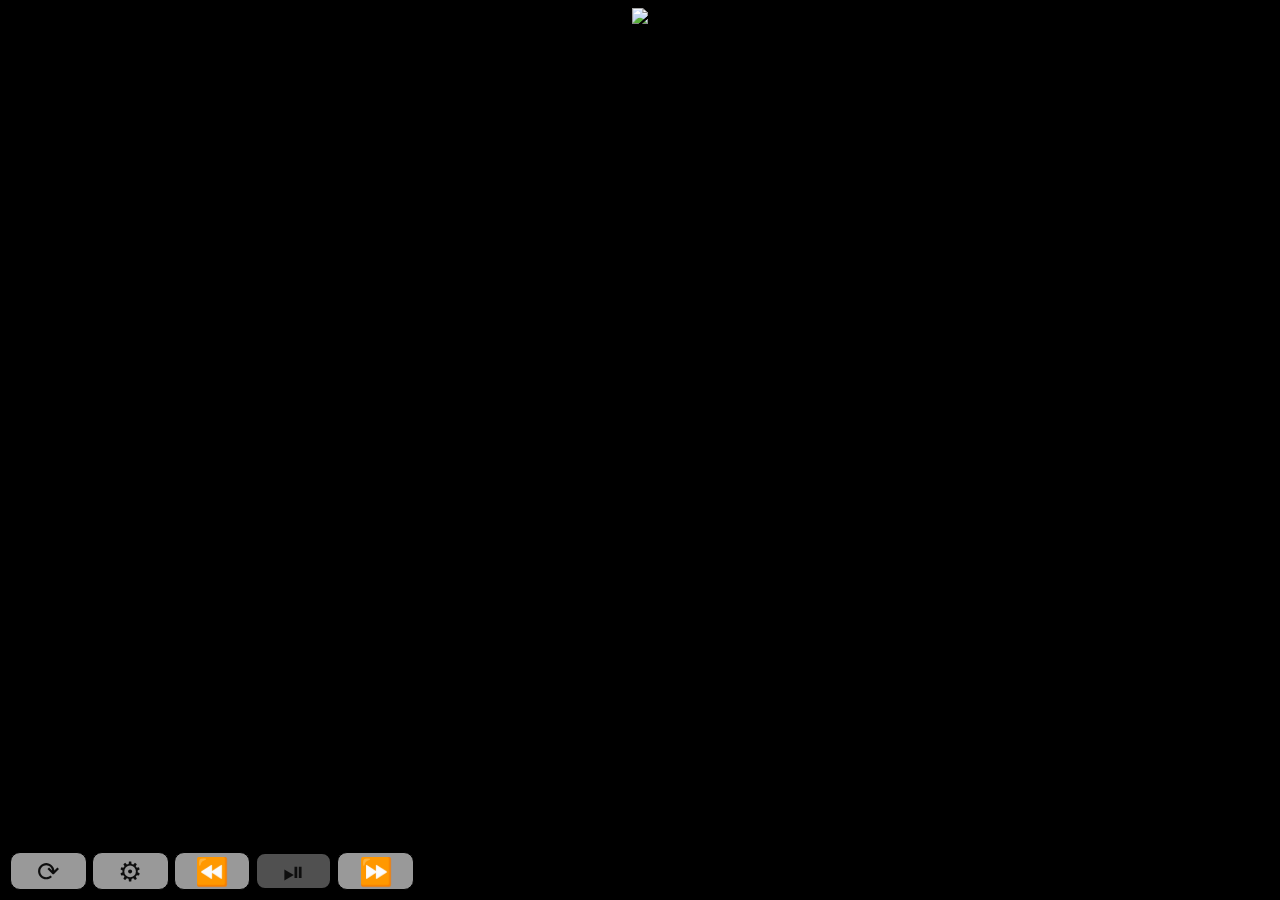
==== html/index.html @ 13df8c62 "Add new UI" ====
<!DOCTYPE html>
<html lang="en">
<head>
    <meta charset="UTF-8">
    <meta name="viewport" content="width=device-width, initial-scale=1.0">
    <link rel="icon" href="favicon.ico" type="image/x-icon">
    <link rel="stylesheet" href="css/magick.min.css">
    <link rel="stylesheet" href="css/style.css">
    <title>pps</title>
</head>
<body>
    <div id="app_ctrl">
      <button id="app_ctrl_reload">⟳</button>
      <button id="app_ctrl_cfg">⚙</button>
      <button id="app_ctrl_prev">⏪</button>
      <button id="app_ctrl_toggle">⏯</button>
      <button id="app_ctrl_next">⏩</button>
    </div>
    <div id="app_info"></div>
    <div id="image_info"></div>
    <div id="app_config">
      <button type="checkbox"> Embed QR code<br/>
      Target size: <input type="text" id="target_width"/> x <input type="text" id="target_height"/>
    </div>
    <img id="image_holder"/>

    <script src="js/miniJQuery.js"></script>
    <script src="js/localStorageManager.js"></script>
    <script src="js/visibilityCallback.js"></script>
    <script src="js/app.js"></script>
</body>
</html>
---- html/css/magick.min.css ----
@charset "UTF-8";@import url(https://fonts.googleapis.com/css2?family=Averia+Libre:ital,wght@0,400;0,700;1,400;1,700&family=Averia+Serif+Libre:ital,wght@0,300;0,700;1,300;1,700&family=Caveat&family=Courier+Prime:ital,wght@0,400;0,700;1,400;1,700&family=Spectral:ital,wght@0,300;0,600;1,300;1,600&display=swap&family=Noto+Sans+Symbols+2&display=swap);*,html{box-sizing:border-box}body,h1,h2,h3,h4{font-style:normal;color:var(--fg)}h1,h2{text-transform:uppercase}figure,footer,header h1,header nav ul{text-align:center}dl,figcaption,form,img{margin:.8rem 0}figure code,figure pre,th{text-align:left}*,blockquote footer,figure img{margin:0;padding:0}*,figure,figure img{padding:0}:root{--fg:#0e0e0e;--bg:#fefefe;--form-bg:#fbfbfb;--form-fg:#00004d;--form-fg-placeholder:#00004d9a}@media (prefers-color-scheme:dark){:root{--fg:#fefefe;--bg:#0e0e0e;--form-bg:#1a1a1a;--form-fg:#fefefe;--form-fg-placeholder:#fefefe9a}}html{font-size:62.5%}body{font-size:1.8rem;background-color:var(--bg);font-family:"Averia Serif Libre",serif;line-height:2.2rem;font-weight:300;counter-reset:sidenote-counter}b,h1,h2,h3,h4,strong{font-weight:600}article,main{margin:auto;max-width:76rem;padding:0 1rem;width:100%;position:relative}footer,header,section{margin:.7rem;padding:.7rem}@media (max-width:600px){html{font-size:56%}article,main{padding:0 .2rem}footer,header,section{margin-top:.2rem;margin-bottom:.2rem}}footer>:last-child,header>:last-child,section>:last-child{margin-bottom:0}h1,h2,h3,h4,p{margin:1.6rem 0}header{margin-top:12rem;margin-bottom:8rem}@media (max-width:600px){header{margin:0;padding:1.2rem}}footer{margin-top:5rem;margin-bottom:2rem}a{color:var(--fg)}em,i{font-size:calc(1em + .1rem)}h1,h2,h3,h4{font-family:"Averia Libre",cursive}blockquote footer cite,blockquote p,h4{font-style:italic}h1{font-size:3.6rem;line-height:3.3rem}h2{font-size:2.25rem;margin:1.2rem 0}h3,h4{font-size:2.025rem}h3:before{font-family:"Noto Sans Symbols 2",sans-serif;content:"🙛 "}header h1{font-size:4rem;color:var(--fg);padding:4rem 0 1.2rem;margin-bottom:1rem}header h1:after,header h1:before{content:"✦";color:var(--fg);font-size:1.5rem;vertical-align:middle;padding:0 .5rem}header nav ul{list-style-type:none;margin-top:1rem;padding-inline-start:0}header nav ul li{display:inline;margin:0 1.2rem}header nav ul li a{text-decoration:none;color:var(--fg)}header nav ul li a::before{content:"❯ ";opacity:0}header nav ul li a:hover::before{opacity:1}:where(main ol,main ul){margin-inline-start:0;padding-inline-start:3rem;margin:.8rem 0}dd{margin:0 1.6rem}img{max-width:100%;height:auto}figure{margin:2rem 0}figure *{margin-left:auto;margin-right:auto}figcaption{font-size:1.8rem}form{display:grid;grid-template-columns:1fr 1fr;gap:10px;padding:1rem;box-shadow:0 0 10px 0 rgba(0,0,0,.1);background-color:var(--form-bg)}form fieldset,form input[type=email],form input[type=number],form input[type=password],form input[type=search],form input[type=tel],form input[type=text],form input[type=url],form label,form textarea{grid-column:span 2}form button,form input,form textarea{width:100%;resize:vertical}input[type=checkbox],input[type=radio]{width:auto;margin-right:.5rem}input[type=checkbox]+label,input[type=radio]+label{margin-right:2rem}input[type=checkbox]:disabled+label,input[type=radio]:disabled+label{text-decoration:line-through;opacity:.5}input[type=email],input[type=number],input[type=password],input[type=search],input[type=tel],input[type=text],input[type=url],select,textarea{-webkit-appearance:none;-moz-appearance:none;appearance:none;box-shadow:none;box-sizing:inherit;border:none;padding:.4rem 1rem;margin-bottom:1.6rem;color:var(--fg);background-color:transparent;border-bottom:1px solid var(--fg);border-radius:0;font-family:Caveat,cursive;font-size:2.6rem;color:var(--form-fg);caret-color:var(--form-fg)}input[type=email]:disabled,input[type=number]:disabled,input[type=password]:disabled,input[type=search]:disabled,input[type=tel]:disabled,input[type=text]:disabled,input[type=url]:disabled,select:disabled,textarea:disabled{border-bottom:1px dashed var(--fg);text-decoration:line-through}input::placeholder,textarea::placeholder{color:var(--form-fg-placeholder)}input[type=email]:focus,input[type=number]:focus,input[type=password]:focus,input[type=search]:focus,input[type=tel]:focus,input[type=text]:focus,input[type=url]:focus,select:focus,textarea:focus{outline:0;border-bottom:2px solid var(--fg);margin-bottom:calc(1.6rem - 1px)}button,input[type=button],input[type=reset],input[type=submit]{background-color:transparent;color:var(--fg);padding:10px;margin-top:1.6rem;border:1px solid var(--fg);cursor:pointer}fieldset{border:1px solid var(--fg);width:fit-content}form fieldset{width:100%}button:disabled,input[type=button]:disabled,input[type=reset]:disabled,input[type=submit]:disabled{opacity:.5;border-style:dashed;cursor:not-allowed;text-decoration:line-through}table{border-spacing:0}td,th{padding:.4rem 1rem}td:first-child,th:first-child{padding-left:0}td:last-child,th:last-child{padding-right:0}th{border-bottom:2px solid var(--fg)}blockquote{padding:1rem 1.6rem;overflow-y:hidden;width:fit-content;max-width:80%;margin:2rem auto}blockquote p{font-family:Spectral,serif;font-size:2.1rem;font-weight:300;line-height:2.4rem;margin:2.1rem 0}blockquote footer{float:right;text-align:right;width:55%;font-family:Spectral,serif;font-style:normal;font-size:1.4rem}pre:has(code){padding:1rem 1.6rem;margin:1.6rem 0;overflow-y:hidden;font-family:"Courier Prime",monospace;font-size:1.6rem;border-top:2px solid var(--fg);border-bottom:2px solid var(--fg)}code{font-family:"Courier Prime",monospace;font-size:1.6rem}pre .line-number{float:left;margin:0 1.5rem 0 -1.5rem;border-right:1px solid;text-align:right}pre .line-number span{display:block;padding:0 .8rem 0 1.6rem}.sidenote,aside{float:right;clear:right;width:40%;margin:1rem 1rem 1rem 3rem;padding:.5rem .5rem .5rem 2rem;border-left:3px solid var(--fg);font-size:1.4rem;line-height:1.3}aside h1,aside h2,aside h3,aside h4{margin-top:0}@media (min-width:calc(760px + 400px)){.sidenote{--distance-from-main:3rem;--self-width:min(calc((100vw - 760px)/2 - (var(--distance-from-main))), 40%);margin:0;padding:0;border:none;width:var(--self-width);margin-right:calc(calc(var(--self-width) + var(--distance-from-main)) * -1)}}.sidenote-anchor{counter-increment:sidenote-counter}.sidenote-anchor:after,.sidenote:before{font-size:1.3rem;position:relative;font-family:Spectral,serif}.sidenote-anchor:after{content:counter(sidenote-counter);top:-.5rem;left:.1rem}.sidenote:before{content:counter(sidenote-counter) " ";top:-.5rem}
---- html/css/style.css ----
html, body {
  margin: 0;
  padding: 0;
  border: 0;
  overflow: hidden;
  display: flex;
  justify-content: center; /* Center horizontally */
  align-items: center; /* Center vertically */
  background-color: black;
}

#image_holder {
  max-width: 100vw;
  max-height: 100vh;
}

#image_info {
  position: fixed;
  z-index: 9999; /* Ensure it appears above other content */
  top: 10px;
  right: 10px;
  width: 25%;

  max-height: 25%;
  overflow-y: auto;

  border: 1px solid rgba(0, 0, 0);
  border-radius: 10px; /* Adjust border radius as needed for rounded corners */
  border: 1px black solid;

  padding: 10px; /* Optional: add padding for better appearance */
  color: rgba(55, 55, 55, 0.8);
  background-color: rgba(255, 255, 255, 0.8);
}

#app_config {
  display: none;
  position: fixed;
  z-index: 9999; /* Ensure it appears above other content */
  top: 10px;
  left: 10px;
  width: 25%;

  max-height: 25%;
  overflow-y: auto;

  border: 1px solid rgba(0, 0, 0);
  border-radius: 10px; /* Adjust border radius as needed for rounded corners */
  border: 1px black solid;

  padding: 10px; /* Optional: add padding for better appearance */
  color: rgba(55, 55, 55, 0.8);
  background-color: rgba(255, 255, 255, 0.8);
}



#app_ctrl {
  position: fixed;
  z-index: 9999; /* Ensure it appears above other content */
  bottom: 10px; /* Adjust as needed */
  left: 10px; /* Adjust as needed */
}
#app_ctrl button {
  border: 1px solid rgba(0, 0, 0);
  border-radius: 10px;

  padding: 3px;
  margin-top: 0;
  background-color: rgba(255, 255, 255, 0.6);

  width: 6vw;
  height: 3vw;
  font-size: 3cqh;
}

#app_ctrl button.enabled {
  border: 2px black solid !important;
  background-color: rgba(200, 200, 200, 0.4) !important;
}

#app_info {
  position: fixed;
  top: 50%;
  left: 50%;

  width: 50vw;
  height: 50vh;

  transform: translate(-50%, -50%);
  z-index: 9999; /* Ensure it appears above other elements */

  border: 1px solid rgba(255, 255, 255);
  border-radius: 10px; /* Adjust border radius as needed for rounded corners */
  border: 1px black solid;

  background-color: rgba(0, 0, 0, 0.9);

  display: none;
  justify-content: center; /* Center horizontally */
  align-items: center; /* Center vertically */
}
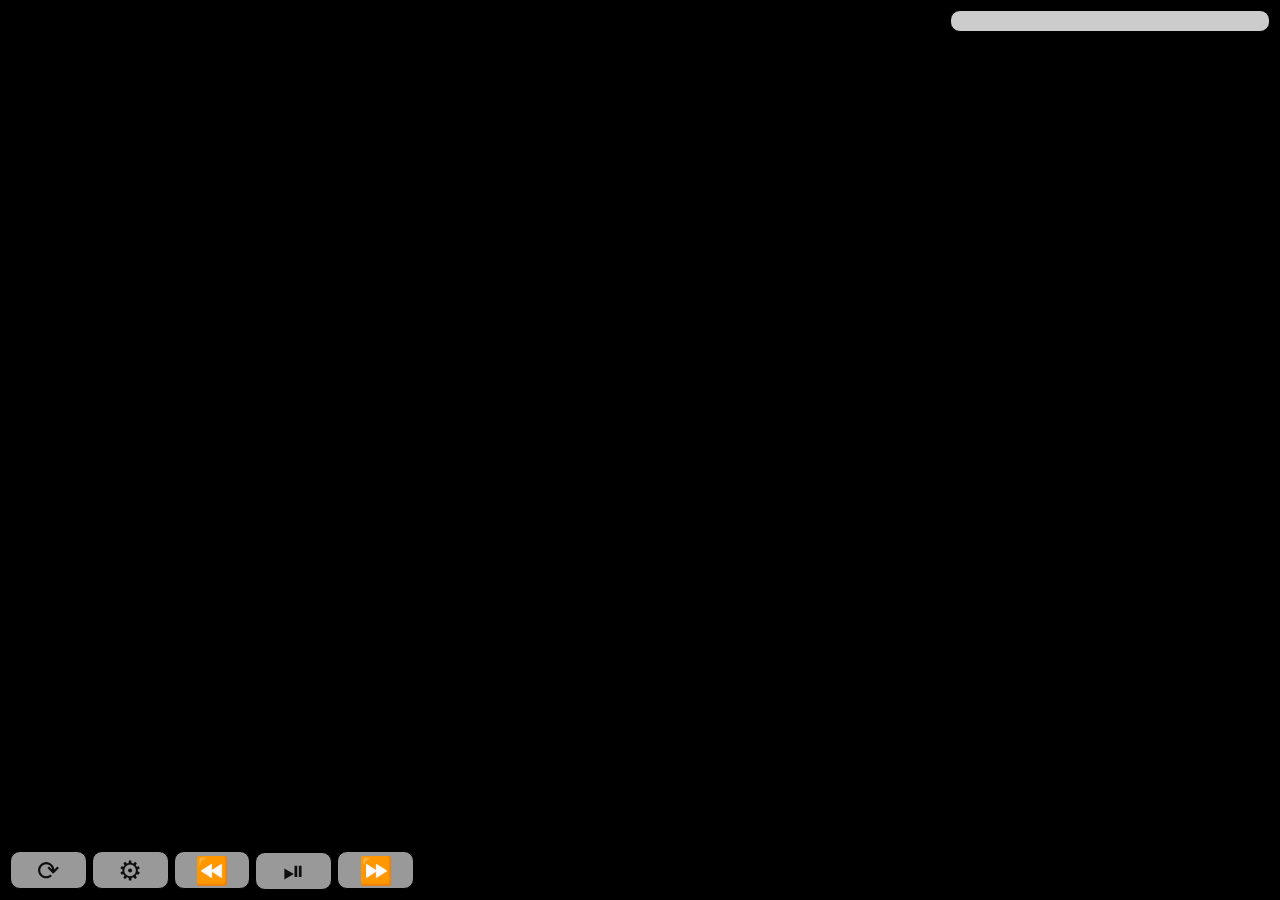
==== commit 19409ee9: "New UI" ====
--- a/html/index.html
+++ b/html/index.html
@@ -19,8 +19,11 @@
     <div id="app_info"></div>
     <div id="image_info"></div>
     <div id="app_config">
-      <button type="checkbox"> Embed QR code<br/>
-      Target size: <input type="text" id="target_width"/> x <input type="text" id="target_height"/>
+      <p><label><input type="checkbox" id="app_config_qr">Embed QR</label></p>
+      <p>Target size: <label><input type="text" id="app_config_target_width"></label> x <label><input type="text" id="app_config_target_height"> px</label></p>
+      <button id="app_config_save">Save</button>
+      <button id="app_config_load_this_album">Show full album</button>
+      <button id="app_config_debug_clients">Debug</button>
     </div>
     <img id="image_holder"/>
 
--- a/html/css/style.css
+++ b/html/css/style.css
@@ -51,10 +51,33 @@
 
   padding: 10px; /* Optional: add padding for better appearance */
   color: rgba(55, 55, 55, 0.8);
-  background-color: rgba(255, 255, 255, 0.8);
+  background-color: rgba(255, 255, 255, 0.9);
+}
+
+#app_config input {
+  width: 80px;
+  padding: 5px;
+  text-align: center;
+  font-size: 12px;
+  margin: 0;
+  padding: 0;
+  color: rgba(55, 55, 55, 0.9);
+}
+
+#app_config button {
+  width: 80px;
+  padding: 0px;
+  text-align: center;
+  font-size: 10px;
+  color: rgba(55, 55, 55, 0.8);
 }
 
 
+#app_config p {
+  margin: 0;
+  padding: 0;
+  font-size: 12px;
+}
 
 #app_ctrl {
   position: fixed;
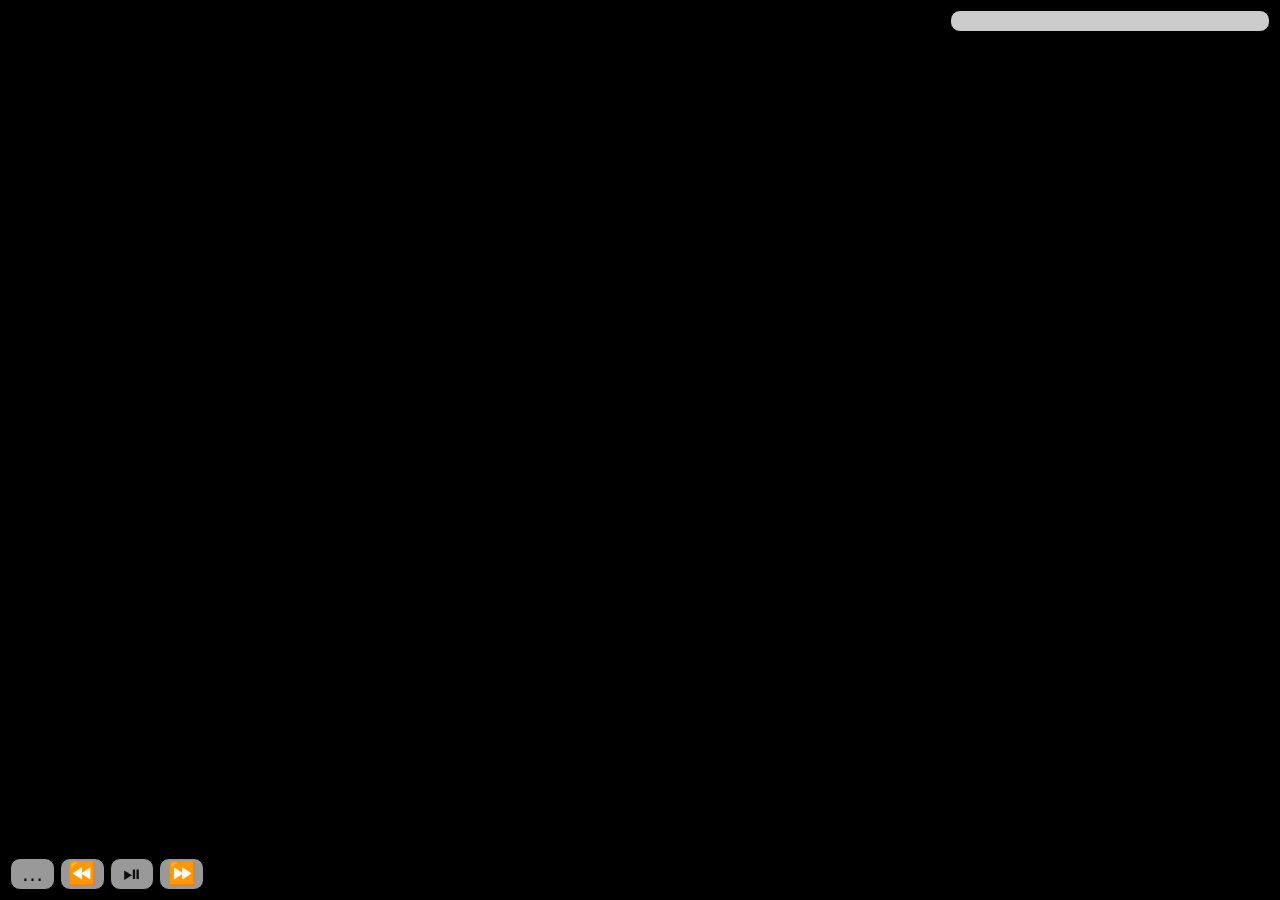
==== commit 96f0b15b: "Add path to open raw img" ====
--- a/html/index.html
+++ b/html/index.html
@@ -6,19 +6,26 @@
     <link rel="icon" href="favicon.ico" type="image/x-icon">
     <link rel="stylesheet" href="css/magick.min.css">
     <link rel="stylesheet" href="css/style.css">
-    <title>pps</title>
+    <title>wwwslider</title>
 </head>
 <body>
     <div id="app_ctrl">
-      <button id="app_ctrl_reload">⟳</button>
-      <button id="app_ctrl_cfg">⚙</button>
+      <div id="app_ctrl_expand">
+        <button id="app_ctrl_toggle_ctrl">…</button>
+      </div>
+      <div id="app_ctrl_more" style="display: none">
+        <button id="app_ctrl_reload">⟳</button>
+        <button id="app_ctrl_cfg">⚙</button>
+        <button id="app_ctrl_open_img">⤴</button>
+      </div>
       <button id="app_ctrl_prev">⏪</button>
-      <button id="app_ctrl_toggle">⏯</button>
+      <button id="app_ctrl_toggle_slide">⏯</button>
       <button id="app_ctrl_next">⏩</button>
     </div>
     <div id="app_info"></div>
     <div id="image_info"></div>
     <div id="app_config">
+      <p><label><input type="checkbox" id="app_config_show_meta">Show metadata</label></p>
       <p><label><input type="checkbox" id="app_config_qr">Embed QR</label></p>
       <p>Target size: <label><input type="text" id="app_config_target_width"></label> x <label><input type="text" id="app_config_target_height"> px</label></p>
       <button id="app_config_save">Save</button>
--- a/html/css/style.css
+++ b/html/css/style.css
@@ -89,19 +89,24 @@
   border: 1px solid rgba(0, 0, 0);
   border-radius: 10px;
 
-  padding: 3px;
+  padding: 1px;
   margin-top: 0;
   background-color: rgba(255, 255, 255, 0.6);
 
-  width: 6vw;
-  height: 3vw;
-  font-size: 3cqh;
+  width: 3.5vw;
+  height: 2.5vw;
+  font-size: 2.5cqh;
 }
 
 #app_ctrl button.enabled {
   border: 2px black solid !important;
   background-color: rgba(200, 200, 200, 0.4) !important;
 }
+
+#app_ctrl div {
+  display: inline;
+}
+
 
 #app_info {
   position: fixed;
